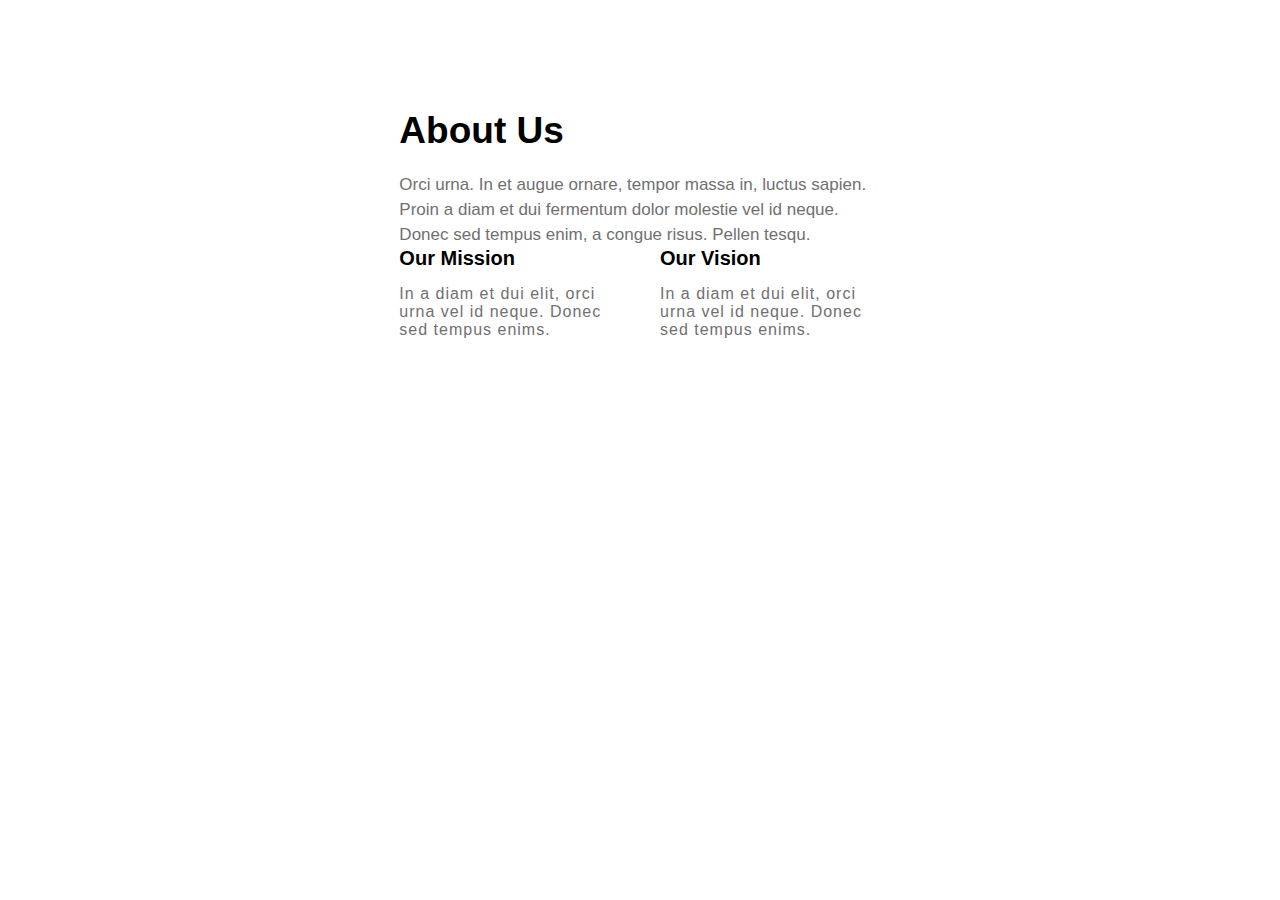
==== templates/about.html @ 803b802f "first commit" ====
<!DOCTYPE html>
<html lang="en">
<head>
    <meta charset="UTF-8">
    <meta name="viewport" content="width=device-width, initial-scale=1.0">
    <title>Document</title>
    <link rel="stylesheet" href="/static/styles.css">
</head>
<body>
    <section id="one-half" class="goblack">
        <!-- <span><img src="https://images.unsplash.com/photo-1581579186913-45ac3e6efe93?ixlib=rb-4.0.3&ixid=M3wxMjA3fDB8MHxwaG90by1wYWdlfHx8fGVufDB8fHx8fA%3D%3D&auto=format&fit=crop&w=1170&q=80" alt=""></span> -->
        <span><img src="https://png.pngtree.com/thumb_back/fh260/background/20230516/pngtree-some-ancient-coins-in-a-pile-on-a-table-image_2566271.jpg" alt=""></span>
        <div class="half-content">
            <div class="half__text">
                <h1>About Us</h1>
                <p>Orci urna. In et augue ornare, tempor massa in, luctus sapien. Proin a diam et dui fermentum dolor
                    molestie vel id neque. Donec sed tempus enim, a congue risus. Pellen tesqu.</p>
            </div>
            <div class="half__boxes">
                <div class="box">
                    <span href="#"><i class="fas fa-paw logo"></i></span>
                    <h2>Our Mission</h2>
                    <p>In a diam et dui elit, orci urna vel id neque. Donec sed tempus enims.</p>
                </div>
                <div class="box">
                    <span href="#"><i class="fas fa-paw logo"></i></span>
                    <h2>Our Vision</h2>
                    <p>In a diam et dui elit, orci urna vel id neque. Donec sed tempus enims.</p>
                </div>
            </div>
        </div>

    </section>
</body>
</html>
---- static/styles.css ----
* {
margin: 0;
padding: 0;
box-sizing: border-box;
list-style: none;
text-decoration: none;
font-family: "Raleway", sans-serif;
}

.container__bg {
background: #fafafa;
}


#upload-section{
    max-width: 800px;
    min-height: 60vh;
    margin:  auto;
    padding-top: 10%;
    /* padding-top: 15%;
    padding-left: 15%; */
    /* margin: 10%;
    padding: 20%; */
    /* background-color: #3a3030; */
    box-shadow: 0 0 10px rgba(0, 0, 0, 0.1);
}

input[type="file"] {
    margin-bottom: 10px;
}

button {
    background-color: #333;
    color: #fff;
    padding: 10px;
    border: none;
    cursor: pointer;
}

button:hover {
    background-color: #555;
}

#coin-details {
    display: none; /* Hide initially, show after coin detection */
}

#coinImageDisplay {
    max-width: 100%;
    height: auto;
    margin-bottom: 10px;
}

#predictedPrice {
    font-weight: bold;
}




/* color -#F85A40 */
a {
color: black;
}
.row {
display: flex;
}
.lightblack {
color: #707070;
}

.blackish {
color: rgb(255, 255, 255);
}

.column {
display: block;
flex-direction: column;
}

.redish {
color: #f85a40;
}

.white {
color: white;
}

.nav-logo {
display: flex;
justify-content: space-between;
margin: 20px 0;
}

.btn {
padding: 0.85em 2em;
border-radius: 5px;
border: none;
font-family: "Raleway", sans-serif;
font-size: 0.95rem;
cursor: pointer;
}

#one {
/* min-height:100vh;  */
/* background-image: linear-gradient(75deg, rgba(54, 46, 46, 0.64) 8%, transparent); */
/* url("https://png.pngtree.com/thumb_back/fh260/background/20230516/pngtree-some-ancient-coins-in-a-pile-on-a-table-image_2566271.jpg"); */
background: #000;
background-position: center;
background-size: cover;

} 

#nav {
display: flex;
flex-direction: column;
}
#nav ul {
text-align: center;
margin: 0px 15px;
display: none;
}

#nav ul li {
background: white;
padding: 15px;
}
#nav ul li:nth-of-type(4)::after {
content: "\2228";
color: #fff;
font-size: 10px;
vertical-align: top;
}
#nav ul li:nth-of-type(1) a {
padding-bottom: 10px;
border-bottom: 0.25px solid white;
}

#nav ul li a {
color: black;
padding: 11em 0em;
text-transform: uppercase;
font-family: "Raleway", sans-serif;
font-weight: bold;
cursor: pointer;
}
#nav ul li a:nth-of-type(3) {
color: black;
}

#nav ul li + li a:hover {
box-shadow: 1px 14px 0px -1px rgba(0, 0, 0, 0),
-1px 19px 0px -9px rgba(255, 255, 255, 1);

transition: 0.1s;
}
#nav ul li:first-child a {
color: #f85a40;
}
.nav-heading > span {
color: white;
display: flex;
gap: 10px;
align-items: center;
}

.nav-heading > span:hover {
color: #f85a40;
}

.logo:hover {
color: #f85a40;
}

.nav-links .fa-moon {
display: none;
cursor: pointer;
}

.hide {
display: none;
}

.nav-heading {
font-size: 30px;
font-family: "Raleway", sans-serif;
font-weight: bolder;
align-items: center;
display: flex;
gap: 7px;
margin-left: 15px;
}

.nav-links .search {
background: white;
border-radius: 15px;
padding: 0.5em;
border: 0.6px solid rgb(171, 162, 162);
}
.search-btn {
border: none;
background: white;
margin: 20px 0;
}

.nav-links input {
border: none;
outline: none;
}
.search-section {
background: white;
margin-top: 20px;
padding: 10px;
}

.hamburger {
display: flex;
color: white;
gap: 20px;
align-items: center;
margin-right: 10px;
}
.hamburger .fa-bars {
padding: 0.5em;
background: #f85a40;
color: #fff;
border-radius: 3px;
}
.content {
padding-left: 5%;
}

.text-content {
display: flex;
flex-direction: column;
margin: 0 auto;

padding: 11rem 0;
}
.text-content > h1 {
width: 440px;
font-size: 38px;
font-weight: 300;
font-family: "Raleway", sans-serif;
margin-bottom: 20px;
line-height: 55px;
}

.text-content > h4 {
font-size: 1.15rem;
letter-spacing: 0.35px;
font-weight: lighter;
font-family: "Raleway", sans-serif;
margin-bottom: 55px;
}
.two-button {
display: flex;
gap: 10px;
margin-bottom: 20px;
}

.w-btn {
color: #1a2c79;
}
.w-btn:hover {
background: transparent;
color: white;
border: 0.55px solid white;
transition: 0.55s;
}
.t-btn {
background: transparent;
border: 0.55px solid white;
color: white;
}
.t-btn:hover {
color: black;
background: white;
border: none;
transition: 0.55s;
}

.new-nav {
position: fixed;
width: 100vw;
z-index: 10 !important;
background: #fff;
}

/* 
=======
half half half
=======
*/
#one-half {
padding: 7% 3% 7% 3%;
font-family: "Raleway", sans-serif;
}
#one-half span > img {
width: 100%;
}
.half__text > h1 {
padding: 20px 0px;
font-size: 30px;
font-weight: 600;
}

.half__text p {
line-height: 25px;
font-size: 17px;
color: #707070;
}

.half__boxes {
display: flex;
gap: 40px;
}
.box > h2 {
font-family: "Roboto", sans-serif;
font-size: 20px;
padding: 0px 0px 15px 0px;
}
.box > p {
font-size: 16px;
letter-spacing: 1px;
color: #707070;
}
.box span > i {
color: #f85a40;
font-size: 35px;
padding: 25px 0px 10px 0px;
}

/* 
=======
heading
=======
*/

.heading {
text-align: center;
font-family: "Raleway", sans-serif;

font-size: 1.75rem;
}
/* .heading>p{
margin: 0 auto;
max-width: 445px;

} */

.black {
color: black;
}

/* 
=======
two
======= 
*/

.info span > img {
width: 100%;
}

.container {
padding: 10%;
}

.info {
text-align: start;
line-height: 30px;
letter-spacing: 1px;

box-shadow: 0 1px 1px 0 rgb(10 16 34 / 20%);

font-family: "Raleway", sans-serif;

border: 0.25px solid #fff;
}

.info__text h1 {
font-weight: 600;
font-size: 20px;
padding: 10px;
}

.info__text p {
padding: 10px;
color: #707070;
}

.info__text h5 {
color: #f85a40;
padding: 10px;
}

.info:hover {
box-shadow: 0 30px 30px rgba(0, 0, 0, 0.5);
}

.info span > img {
width: 100%;
}

.info__text {
padding: 10px;
}

.info__text > p {
line-height: 20px;
}

.info {
margin-bottom: 30px;
}

/*
============
four four four
============
*/
#four {
padding: 15px;
}
#four article h1 {
font-size: 30px;
font-family: "Raleway", sans-serif;
font-weight: 600;
}

#four article p {
margin-top: 20px;
font-size: 16px;
line-height: 28px;
letter-spacing: 0.4px;
color: #707070;
font-family: "Raleway", sans-serif;
text-align: justify;
}

.article__icon {
display: flex;
gap: 70px;
margin: 40px 0px;
}

.customer__info span > i {
color: #1a2c79;

font-size: 25px;
}

.customer__info span {
font-weight: bold;
font-size: 25px;
}
.some__info {
display: flex;

gap: 30px;
}
.some__info img {
border-radius: 50%;
}

.some__info p {
color: #707070;
font-size: 17px;
letter-spacing: 0.4px;
line-height: 24px;
}
.four__text > h1 {
font-size: 70px;
font-weight: 300;
color: #1a2c79;
height: 30px;
}

.four__text > p {
font-size: 15.55px;
}
.four__text > h4 {
margin: 20px 0px;
color: #1a2c79;
}

/* five five five five */

#five {
padding: 0px 20px 0px 20px;
}
.dog__image {
display: flex;
justify-content: center;
}

.dog__box {
padding: 20px 0px;
}

.dog__box span > i {
font-size: 22px;
padding: 10px 0px;
color: #f85a40;
}

.dog__box h4 {
font-size: 20px;
font-weight: 600;
padding: 10px 0px;
}

.dog__box p {
color: #707070;
}
#six {
background: url(https://png.pngtree.com/background/20230625/original/pngtree-illustration-of-chinese-festival-elements-featuring-3d-rendered-ancient-gold-coins-picture-image_4054786.jpg);
background-position: top;
background-attachment: fixed;
color: white;
padding: 80px 3%;
}

#six h1 {
font-size: 33px;
font-weight: 600;
line-height: 45px;
letter-spacing: 1px;
margin: 20px 0 20px 0;
}

/* seven seven seven */

#seven .info h5 {
color: #1a2c79;
}

#seven pre {
color: #1a2c79;
font-style: italic;
font-weight: 500;
font-size: 15px;
}
#seven {
padding-top: 50px;
}

/* eight eight eight */

#eight {
background: #060606;
color: #fff;
padding: 90px 3%;
}

/* #eight span>i::after{
content: "Dogs Care";
margin-left: 10px;
cursor: pointer;





}
.dog__care span>i{

}
.dog__care span>i:hover {
color: #F85A40;
}


.dog__care span>i:hover::after {
color: #F85A40;
font-size: 20px;
transition: 1s;



} */

.dog__care span {
font-size: 27px;
font-family: "Raleway", sans-serif;
font-weight: 600;
}

.dog__care span > i {
color: #f85a40;
margin-right: 7px;
font-size: 30px;
}
.dog__care p {
width: 90%;
color: #f4f4f4ce;
line-height: 29px;
margin: 20px 0px;
}
.categories {
display: flex;
gap: 90px;
}
.dog__categories {
margin-bottom: 20px;
}
.dog__categories > h3 {
margin: 0px 0px 30px 0px;
}
.categories ul li {
line-height: 30px;
font-size: 1rem;
color: #f4f4f4ce;
}

.newsletter > h3 + h3 {
margin: 20px 0px;
}
.newsletter span {
display: flex;
padding-bottom: 20px;
}

.newsletter span > input {
padding: 15px 180px 15px 0px;
}

.newsletter span > button {
padding: 15px 50px;
background: #f85a40;
color: #fff;
font-size: 20px;
}
.newsletter {
margin-bottom: 55px;
}
.footer__container {
border-bottom: 0.15px solid #707070;
}

.copyright > p {
margin: 20px 0px;
text-align: center;
font-size: 14px;
line-height: 27px;
}

.copyright p > strong {
color: #f85a40;
}
.copyright p > strong:hover {
color: #fff;
border-bottom: 0.25px solid #fff;
transition: 1.75s;
}

.share {
justify-content: center;
display: flex;
}

.share div {
border-radius: 25px;
background: #222222;
width: 35px;
height: 35px;
margin-right: 10px;
align-items: center;
display: flex;
justify-content: center;
}
.share div:hover {
background: #fafafa;
color: #f85a40;
transition: 0.75s;
cursor:pointer;
}
.dark-mode {
/* filter: invert(1) hue-rotate(180deg); */
background: #222222;
color: white;
}

/* gallery gallery gallery gallery */

.first__row span > img {
width: 100%;
height: auto;
max-width: 275px;
position: relative;
cursor: pointer;
}
.first__row span,
.second__row span {
position: relative;
}
/* .first__row span::before,
.second__row span::before {
content: '';
position: absolute;
top:0;
left:0;
width: 50%;
height: 100%;
background: rgba(255,255,255,.1);
overflow: hidden;


} */
.first__row span::after,
.second__row span::after {
content: "";
position: absolute;
top: 0;
left: 0%;
width: 30%;
height: 100%;
background: linear-gradient(
90deg,
transparent,
rgba(255, 255, 255, 0.4),
transparent
);
transition: 0.5s;
}

.first__row span:hover::after,
.second__row span:hover::after {
content: "";
position: absolute;
left: 100%;
display: inline;
}
.gallery__container {
max-width: 1170px;
font-size: 0;
margin: 0 auto;
padding: 40px 3% 0px 3%;
}
.first__column {
width: 25%;
font-size: 0;
}

.first__column span > img {
width: 100%;
height: auto;
max-width: 275px;
}

.big__image {
width: 50%;
}
.second__row span > img {
width: 100%;
height: auto;
max-width: 540px;
}

@media screen and (min-width: 995px) {
#nav {
display: flex;
flex-direction: row;
justify-content: space-between;
align-items: center;
}
#nav ul {
display: flex !important;
}
#nav ul li {
background: none;
}
.search-section {
background: none;
}
#nav ul li a {
padding: 0px 10px;
color: #fff;
font-size: medium;
font-weight: bold;
font-family: "Roboto", sans-serif;
}

#nav ul li:first-child a {
color: #fff;
}

.hamburger {
display: none;
}
.nav-links {
align-items: center;
}
.nav-links .fa-moon {
display: inherit;
color: #fff;
margin-left: 20px;
font-size: 1.55rem;
}
.search-section {
margin-top: 0;
}
.content {
padding-left: 10%;
}

.text-content > h1 {
width: 540px;
font-size: 50px;
font-weight: 300;
font-family: "Raleway", sans-serif;
margin-bottom: 20px;
line-height: 55px;
}
.black {
color: black;
}

.black2 {
color: black;
}

/* 
=====
two
==== 
*/

.heading {
width: 50%;
margin: 0 auto;
font-size: 20px;
}

.heading > h1 {
line-height: 45px;
}

.heading > p {
line-height: 32px;
}

.container {
flex-wrap: wrap;
display: flex;

justify-content: space-evenly;

padding: 5%;
}

.info {
text-align: start;
line-height: 30px;
letter-spacing: 1px;

width: 28%;
box-shadow: 0 1px 1px 0 rgb(10 16 34 / 20%);

font-family: "Raleway", sans-serif;
}

/* 
======
half
======
*/

#one-half {
display: flex;

justify-content: center;
}
.half-content {
width: 40%;
}

.half__boxes {
width: 100%;
}
#one-half span > img {
width: 90%;
margin-left: auto;
}

.half__text > h1 {
font-size: 37px;
font-weight: 600;
}

/*
======== 
four four four 
========*/
#four {
display: flex;
gap: 90px;
padding: 10%;
}

/* five five five */
#five {
display: flex;
padding: 10%;
align-items: center;
}

.dog__image {
min-width: 200px;
height: 400px;
}

/* eight eight eight */

.footer__container {
display: flex;
}
.newsletter,
.dog__categories {
width: 30%;
}
.dog__care {
width: 30%;
}

/* eight eight */
.newsletter span > button {
padding: 10px 30px;
}

#eight {
padding: 90px 10%;
}

ul.nav-ul {
display: none;
color: white;
}
}

@media screen and (min-width: 575px) {
/* five five five */
.dog__boxes {
display: flex;
padding: 0 10% 0 10%;
}

/* six six six  */

#six h1 {
max-width: 700px;
font-size: 40px;
}
#six {
padding-left: 10%;
}

/* eight eight eight */

.copyright > p {
margin-top: 20px;
text-align: start;
}
.copyright {
display: flex;
align-items: center;
justify-content: space-between;
}
}
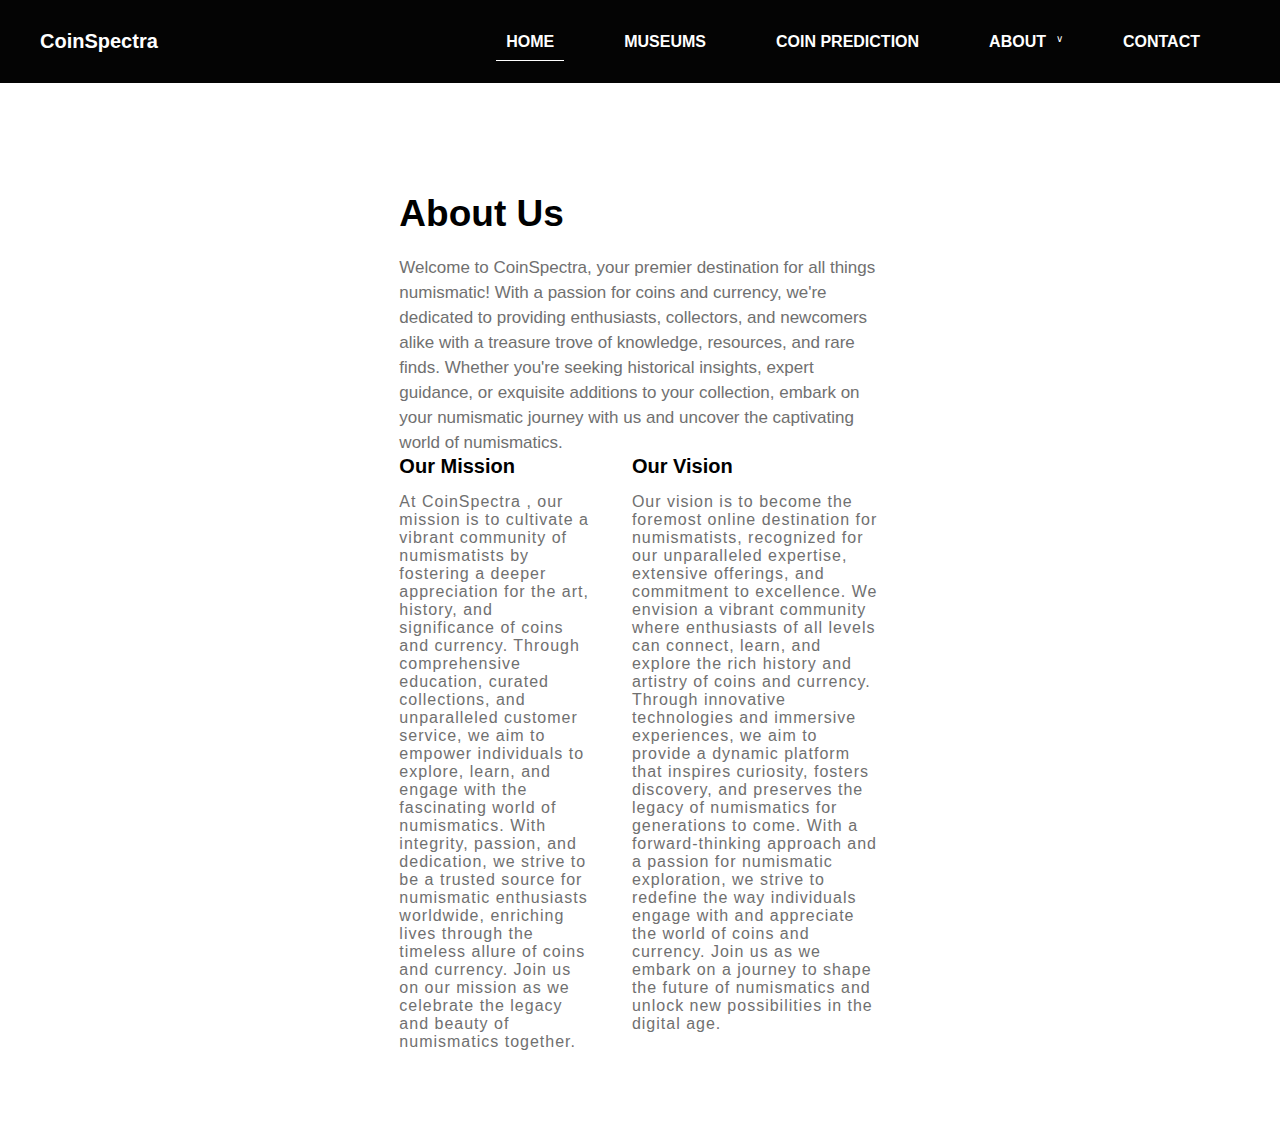
==== commit 8bbc4a9d: "third commit" ====
--- a/templates/about.html
+++ b/templates/about.html
@@ -1,35 +1,86 @@
 <!DOCTYPE html>
 <html lang="en">
-<head>
-    <meta charset="UTF-8">
-    <meta name="viewport" content="width=device-width, initial-scale=1.0">
+  <head>
+    <meta charset="UTF-8" />
+    <meta name="viewport" content="width=device-width, initial-scale=1.0" />
     <title>Document</title>
-    <link rel="stylesheet" href="/static/styles.css">
-</head>
-<body>
+    <link rel="stylesheet" href="/static/styles.css" />
+  </head>
+  <body>
+    <nav id="nav">
+      <div class="nav-logo">
+        <div class="nav-heading">
+          <span href="#"><i class="fas fa-paw logo white"></i>CoinSpectra</span>
+        </div>
+      </div>
+
+      <ul class="nav-links">
+        <li><a href="/index">HOME</a></li>
+        <li><a href="/museums">MUSEUMS</a></li>
+        <li><a href="/coin">COIN PREDICTION</a></li>
+        <li><a href="/about">ABOUT</a></li>
+        <li><a href="/contact">CONTACT</a></li>
+      </ul>
+    </nav>
     <section id="one-half" class="goblack">
-        <!-- <span><img src="https://images.unsplash.com/photo-1581579186913-45ac3e6efe93?ixlib=rb-4.0.3&ixid=M3wxMjA3fDB8MHxwaG90by1wYWdlfHx8fGVufDB8fHx8fA%3D%3D&auto=format&fit=crop&w=1170&q=80" alt=""></span> -->
-        <span><img src="https://png.pngtree.com/thumb_back/fh260/background/20230516/pngtree-some-ancient-coins-in-a-pile-on-a-table-image_2566271.jpg" alt=""></span>
-        <div class="half-content">
-            <div class="half__text">
-                <h1>About Us</h1>
-                <p>Orci urna. In et augue ornare, tempor massa in, luctus sapien. Proin a diam et dui fermentum dolor
-                    molestie vel id neque. Donec sed tempus enim, a congue risus. Pellen tesqu.</p>
-            </div>
-            <div class="half__boxes">
-                <div class="box">
-                    <span href="#"><i class="fas fa-paw logo"></i></span>
-                    <h2>Our Mission</h2>
-                    <p>In a diam et dui elit, orci urna vel id neque. Donec sed tempus enims.</p>
-                </div>
-                <div class="box">
-                    <span href="#"><i class="fas fa-paw logo"></i></span>
-                    <h2>Our Vision</h2>
-                    <p>In a diam et dui elit, orci urna vel id neque. Donec sed tempus enims.</p>
-                </div>
-            </div>
+      <!-- <span><img src="https://images.unsplash.com/photo-1581579186913-45ac3e6efe93?ixlib=rb-4.0.3&ixid=M3wxMjA3fDB8MHxwaG90by1wYWdlfHx8fGVufDB8fHx8fA%3D%3D&auto=format&fit=crop&w=1170&q=80" alt=""></span> -->
+      <span
+        ><img
+          src="https://png.pngtree.com/thumb_back/fh260/background/20230516/pngtree-some-ancient-coins-in-a-pile-on-a-table-image_2566271.jpg"
+          alt=""
+      /></span>
+      <div class="half-content">
+        <div class="half__text">
+          <h1>About Us</h1>
+          <p>
+            Welcome to CoinSpectra, your premier destination for all things
+            numismatic! With a passion for coins and currency, we're dedicated
+            to providing enthusiasts, collectors, and newcomers alike with a
+            treasure trove of knowledge, resources, and rare finds. Whether
+            you're seeking historical insights, expert guidance, or exquisite
+            additions to your collection, embark on your numismatic journey with
+            us and uncover the captivating world of numismatics.
+          </p>
         </div>
-
+        <div class="half__boxes">
+          <div class="box">
+            <span href="#"><i class="fas fa-paw logo"></i></span>
+            <h2>Our Mission</h2>
+            <p>
+              At CoinSpectra , our mission is to cultivate a vibrant community
+              of numismatists by fostering a deeper appreciation for the art,
+              history, and significance of coins and currency. Through
+              comprehensive education, curated collections, and unparalleled
+              customer service, we aim to empower individuals to explore, learn,
+              and engage with the fascinating world of numismatics. With
+              integrity, passion, and dedication, we strive to be a trusted
+              source for numismatic enthusiasts worldwide, enriching lives
+              through the timeless allure of coins and currency. Join us on our
+              mission as we celebrate the legacy and beauty of numismatics
+              together.
+            </p>
+          </div>
+          <div class="box">
+            <span href="#"><i class="fas fa-paw logo"></i></span>
+            <h2>Our Vision</h2>
+            <p>
+              Our vision is to become the foremost online destination for
+              numismatists, recognized for our unparalleled expertise, extensive
+              offerings, and commitment to excellence. We envision a vibrant
+              community where enthusiasts of all levels can connect, learn, and
+              explore the rich history and artistry of coins and currency.
+              Through innovative technologies and immersive experiences, we aim
+              to provide a dynamic platform that inspires curiosity, fosters
+              discovery, and preserves the legacy of numismatics for generations
+              to come. With a forward-thinking approach and a passion for
+              numismatic exploration, we strive to redefine the way individuals
+              engage with and appreciate the world of coins and currency. Join
+              us as we embark on a journey to shape the future of numismatics
+              and unlock new possibilities in the digital age.
+            </p>
+          </div>
+        </div>
+      </div>
     </section>
-</body>
-</html>+  </body>
+</html>
--- a/static/styles.css
+++ b/static/styles.css
@@ -970,3 +970,45 @@
 }
 }
 
+#nav {
+    background-color: #040404;
+    color: white;
+    display: flex;
+    justify-content: space-between;
+    align-items: center;
+    padding: 10px 20px;
+  }
+
+  .nav-logo {
+    display: flex;
+    align-items: center;
+  }
+
+  .nav-heading {
+    font-size: 20px;
+    margin-left: 10px;
+  }
+
+  .nav-links {
+    list-style: none;
+    display: flex;
+  }
+
+  .nav-links li {
+    margin-right: 20px;
+  }
+
+  .nav-links a {
+    color: white;
+    text-decoration: none;
+    font-size: 16px;
+    transition: color 0.3s ease;
+  }
+
+  .nav-links a:hover {
+    color: #ffa500;
+  }
+
+  .nav-links a.active {
+    color: #ffa500;
+  }